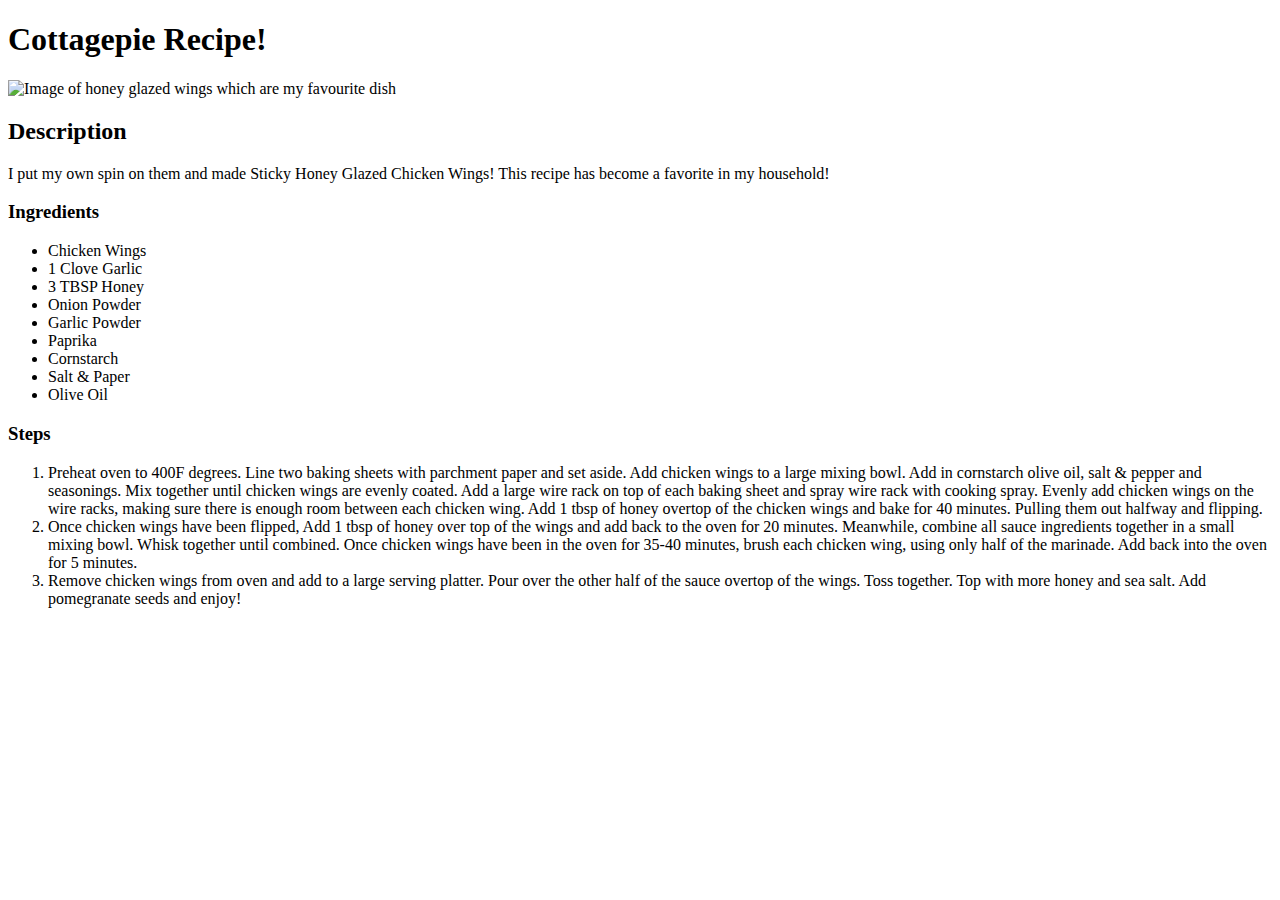
==== recipes/cottagepie.html @ 00b152fc "Iteration 3: Ordered list and extra detail including 2 pages" ====
<!DOCTYPE html>
<html lang="en">
<head>
    <meta charset="UTF-8">
    <meta http-equiv="X-UA-Compatible" content="IE=edge">
    <meta name="viewport" content="width=device-width, initial-scale=1.0">
    <title>Cottagepie | New Recipes</title>
</head>
<body>
    <h1>Cottagepie Recipe!</h1>
    <img src="/Users/Ryan2/Documents/repos/recipespics/honeywings.jpeg" alt="Image of honey glazed wings which are my favourite dish">
    <h2>Description</h2>
        <p>I put my own spin on them and made Sticky Honey Glazed Chicken Wings! This recipe has become a favorite in my household!</p>
    <h3>Ingredients</h3>
        <ul>
            <li>Chicken Wings</li>
            <li>1 Clove Garlic</li>
            <li>3 TBSP Honey</li>
            <li>Onion Powder</li>
            <li>Garlic Powder</li>
            <li>Paprika</li>
            <li>Cornstarch</li>
            <li>Salt & Paper</li>
            <li>Olive Oil</li>
        </ul>
    <h3>Steps</h3> 
        <ol>
            <li>Preheat oven to 400F degrees. Line two baking sheets with parchment paper and set aside. Add chicken wings to a large mixing bowl. Add in cornstarch olive oil, salt & pepper and seasonings. Mix together until chicken wings are evenly coated. Add a large wire rack on top of each baking sheet and spray wire rack with cooking spray. Evenly add chicken wings on the wire racks, making sure there is enough room between each chicken wing. Add 1 tbsp of honey overtop of the chicken wings and bake for 40 minutes. Pulling them out halfway and flipping.</li>
            <li>Once chicken wings have been flipped, Add 1 tbsp of honey over top of the wings and add back to the oven for 20 minutes. Meanwhile, combine all sauce ingredients together in a small mixing bowl. Whisk together until combined. Once chicken wings have been in the oven for 35-40 minutes, brush each chicken wing, using only half of the marinade. Add back into the oven for 5 minutes.</li>
            <li>Remove chicken wings from oven and add to a large serving platter. Pour over the other half of the sauce overtop of the wings. Toss together. Top with more honey and sea salt. Add pomegranate seeds and enjoy!</li>
        </ol>
           
</body>
</html>
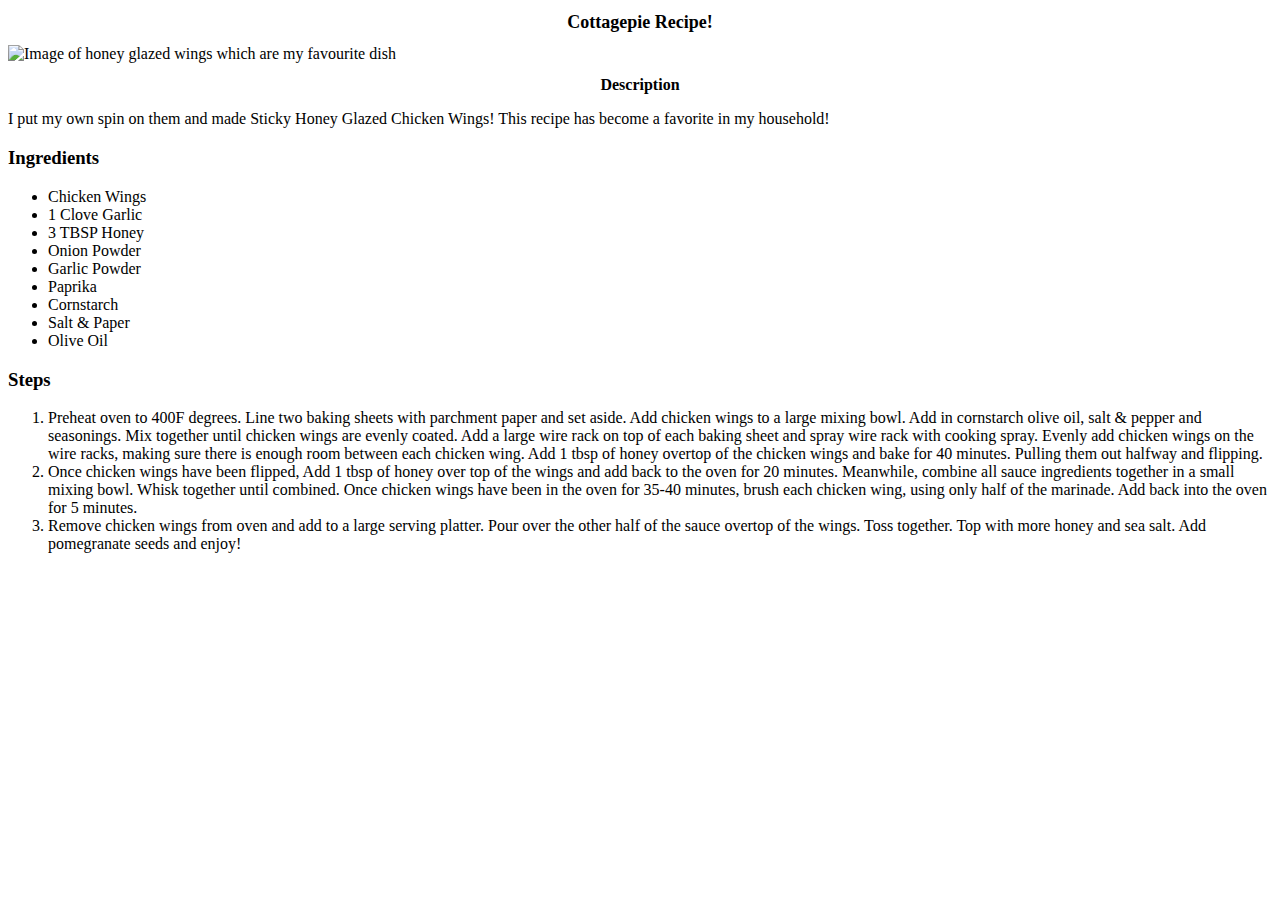
==== commit 400e5627: "Minor alterations to include Css files" ====
--- a/recipes/cottagepie.html
+++ b/recipes/cottagepie.html
@@ -5,10 +5,11 @@
     <meta http-equiv="X-UA-Compatible" content="IE=edge">
     <meta name="viewport" content="width=device-width, initial-scale=1.0">
     <title>Cottagepie | New Recipes</title>
+    <link rel="stylesheet" href="/styles.css"> 
 </head>
 <body>
     <h1>Cottagepie Recipe!</h1>
-    <img src="/Users/Ryan2/Documents/repos/recipespics/honeywings.jpeg" alt="Image of honey glazed wings which are my favourite dish">
+    <img src="https://ichef.bbci.co.uk/food/ic/food_16x9_1600/recipes/classiccottagepie_90765_16x9.jpg" alt="Image of honey glazed wings which are my favourite dish">
     <h2>Description</h2>
         <p>I put my own spin on them and made Sticky Honey Glazed Chicken Wings! This recipe has become a favorite in my household!</p>
     <h3>Ingredients</h3>
--- a/styles.css
+++ b/styles.css
@@ -0,0 +1,15 @@
+img {
+    width: 300px;
+    height: auto;
+}
+h1 {
+    text-align: center;
+    font-size: large;
+    font-weight: bold;
+    
+}
+h2 {
+    text-align: center;
+    font-size: medium;
+    font-weight: bold;
+}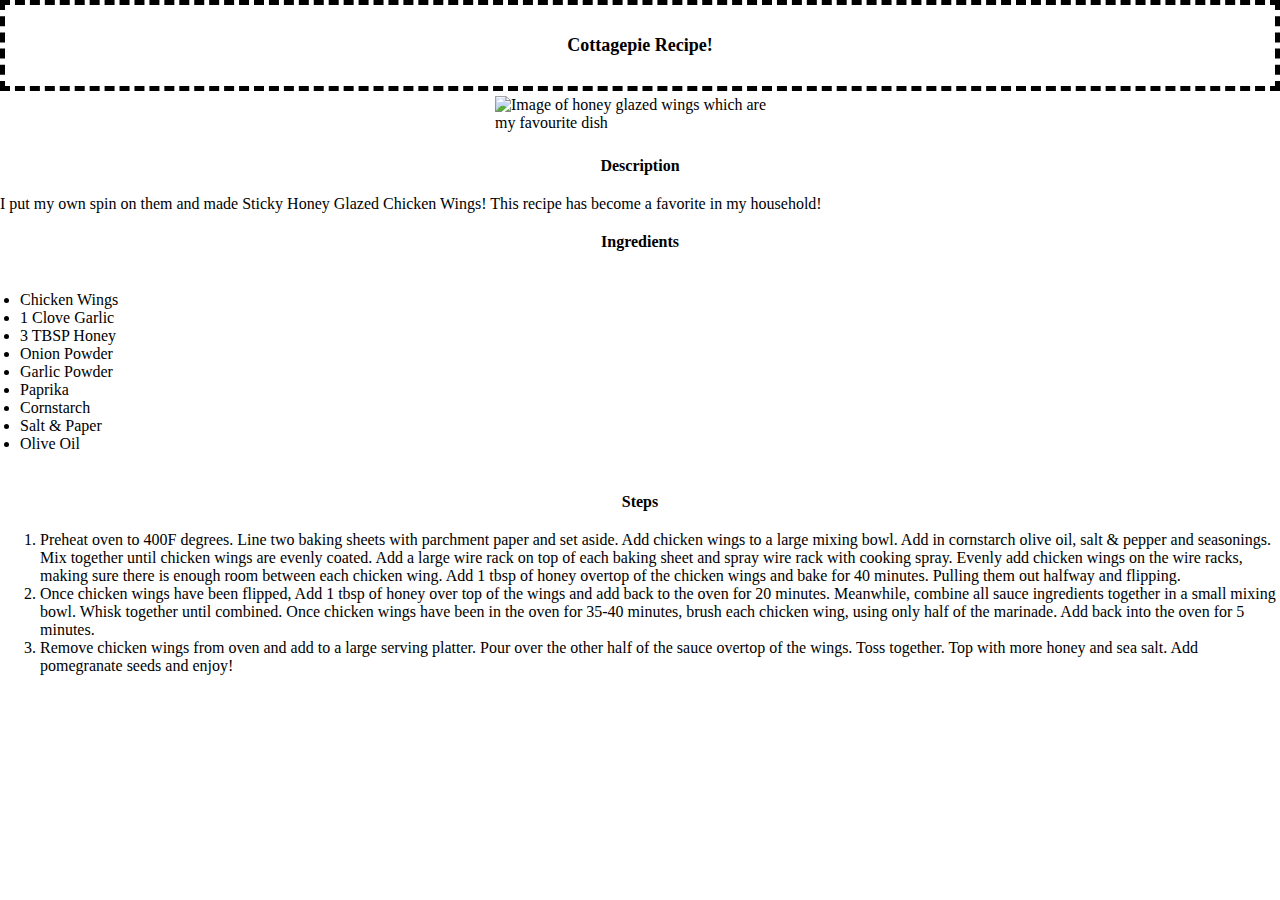
==== commit 6ec77b1b: "Addition of box model positioning etc" ====
--- a/recipes/cottagepie.html
+++ b/recipes/cottagepie.html
@@ -13,7 +13,7 @@
     <h2>Description</h2>
         <p>I put my own spin on them and made Sticky Honey Glazed Chicken Wings! This recipe has become a favorite in my household!</p>
     <h3>Ingredients</h3>
-        <ul>
+        <ul class="ingredients">
             <li>Chicken Wings</li>
             <li>1 Clove Garlic</li>
             <li>3 TBSP Honey</li>
--- a/styles.css
+++ b/styles.css
@@ -1,15 +1,38 @@
+* {
+    box-sizing: border-box;
+    margin: 0 auto;
+}
+
 img {
+    display: block;
     width: 300px;
     height: auto;
+    padding: 5px;
+    margin-left: auto;
+    margin-right: auto;
+
 }
 h1 {
     text-align: center;
     font-size: large;
     font-weight: bold;
+    padding: 30px;
+    border: 5px;
+    border-style: dashed ;
+    
     
 }
-h2 {
+h2, h3 {
     text-align: center;
     font-size: medium;
     font-weight: bold;
-}+    padding: 20px;
+
+}
+ul {
+    padding: 20px;
+
+}
+.nav li {
+    padding: 10px;
+}
